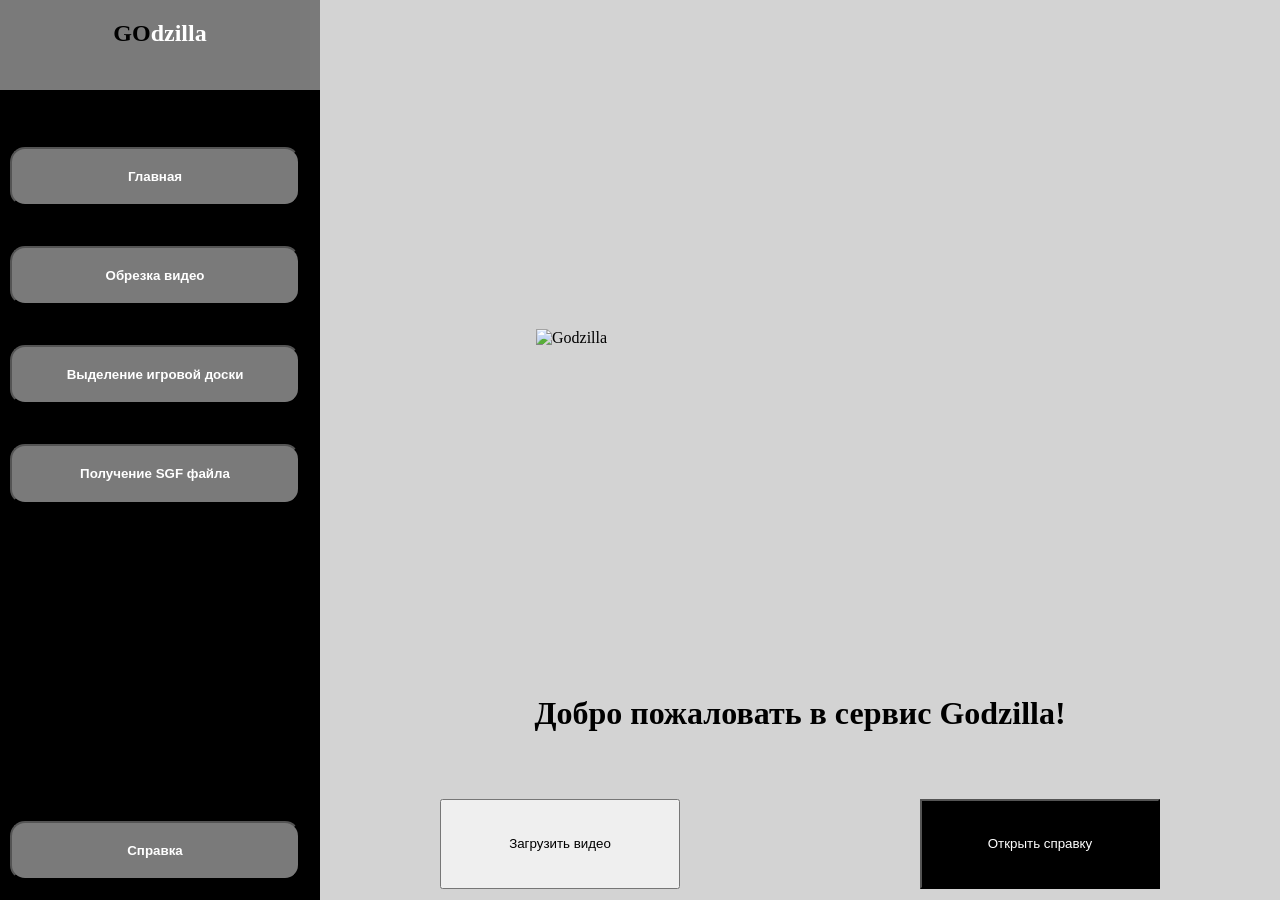
==== index.html @ 07cef0b3 "Moved files from the server/ to the root folder" ====
﻿<!DOCTYPE html>
<html lang="ru">
<head>
    <meta charset="utf-8">
    <meta name="viewport" content="width=device-width, initial-scale=1.0">
    <title>Godzilla</title>
    <link href="https://cdnjs.cloudflare.com/ajax/libs/noUiSlider/15.6.1/nouislider.min.css" rel="stylesheet">
    <link rel="stylesheet" href="./static/style.css">
    <!-- Ссылки к иконкам. Почему-то пока не находит -->
    <link rel="apple-touch-icon" sizes="180x180" href="./static/apple-touch-icon.png">
    <link rel="icon" type="image/png" sizes="32x32" href="./static/favicon-32x32.png">
    <link rel="icon" type="image/png" sizes="16x16" href="./static/favicon-16x16.png">
    <link rel="manifest" href="./static/site.webmanifest">
</head>

<body>
    <!-- Бургер меню -->
    <button class="menu-toggle" onclick="toggleMenu()">☰</button>
    <!-- Панель навигации -->
    <div class="navi">
        <div class="navi-head-wrapper">
            <h2 class="navi-head">
                <span>GO</span>dzilla
            </h2>
        </div>
        <div class="empty-cell"></div>
        <button class="navi-button" onclick="openMain()"><b>Главная</b></button>
        <button class="navi-button" id="cut-video-button"><b>Обрезка видео</b></button>
        <button class="navi-button"><b>Выделение игровой доски</b></button>
        <button class="navi-button"><b>Получение SGF файла</b></button>
        <div class="empty-cell"></div>
        <button class="navi-button" id="open-man-butt"><b>Справка</b></button>
    </div>
    <!-- Main -->
    <div class="main">
        <img src="static/Godzilla_cut_transparent.png" alt="Godzilla" class="main-image">
        <h1 class="main-head">Добро пожаловать в сервис Godzilla!</h1>
        <input type="file" id="video-input" class="video-input" accept="video/*">
        <button id="upload-button">Загрузить видео</button>
        <img id="loading-gif" src="static/30.gif" alt="Загрузка...">
        <button id="open-man-button">Открыть справку</button>
    </div>
    <script src="https://cdnjs.cloudflare.com/ajax/libs/noUiSlider/15.6.1/nouislider.min.js"></script>
    <script src="static/script.js"></script>
</body>
</html>
---- static/style.css ----
/* ГЛАВНАЯ */
    /* Заменяемая часть контента */
    .main {
        display: grid;
        grid-template-columns: 1fr 1fr;
        grid-template-rows: 3fr repeat(2, 0.5fr);
        background-repeat: no-repeat;
        background-position: top;
        justify-content: center;
        background-color: lightgrey;
    }
    /* Годзиллы */
    .main img {
            grid-column: span 2;
            width: 55%; 
            margin: auto;
    }
    /* Меню навигации */
    .navi {
        display: grid;
        grid-column: 1; 
        grid-template-rows: max(10vh, 50px) 3vh repeat(4, 1fr) 3fr 1fr;
        row-gap: 10px;
        background-color: black;
    }
    /* Область надписи "Годзилла" */
    .navi > .navi-head-wrapper {
        display: flex;
        justify-content: center;
        background-color: rgb(122, 122, 122);
    }
    
    /* Сама надпись Годзилла */
    .navi-head {
        color: white;
    }
    .navi-head > span {
        color: black;
    }
    
    /* Бургер меню, которое видно на маленьком экране */
    .menu-toggle {
        display: none;
        position: absolute;
        top: 10px;
        left: 10px;
        background: none;
        border: none;
        font-size: 24px;
        color: black;
        cursor: pointer;
        z-index: 101;
    }

    /* Кнопки навигации */
    button.navi-button {
        margin: 10px 20px 20px 10px;
        background-color: rgb(122, 122, 122);
        border-radius: 15px;
        color: white;
    }
    
    /* Надпись "Добро пожаловать */
    .main-head {
            grid-column: span 2; 
            text-align: center;
            margin: 20px 0;
    }

    /* Кнопка загрузки видео на главном экране*/
    #upload-button {
        height: 80%;
        width: 50%;
        position: relative;
        grid-column: 1;
        margin: auto;
    }

    /* Для кнопки загрузки видео */
    input {
        display: none;
    }
    
    /* Кнопка открытия справки на главном экране */
    #open-man-button {
        background-color: black;
        color: white;
        height: 80%;
        width: 50%;
        grid-column: 2;
        position: relative;
        margin: auto;
    }

    /* Гифка загрузки */
    #loading-gif {
        display: none;
        width: 50px;
        height: 50px;
        margin: auto;
        grid-column: 1 / span 2;
        justify-self: center;
        align-self: center;
    }
    
        /* Адаптация для мобильных устройств */
        @media (max-width: 768px)
    {
            body{
        display: grid;
        grid-template-columns: 1fr;
        margin: 0px;
        }
            .main {
            display: grid;
            grid-template-columns: 207px 207px;
            align-items: center;
            justify-content: center;
            height: 100vh; 
            padding: 0;
            margin: 0;
        }
    
        .main-head {
            grid-column: span 2; 
            text-align: center;
            font-size: xx-large;
            margin: 20px 0;
        }
    
        .main img {
            width: 70%; 
            object-fit: cover; 
            grid-column: span 2; 
        }
        
        .menu-toggle {
            display: block;
        }
    
        .navi {
            position: absolute;
            top: 0;
            left: 0;
            width: 250px;
            height: 100%;
            transform: translateX(-100%);
        }
    
        .navi.show {
            z-index: 5;
            transform: translateX(0);
        }
    
        #upload-button{
        position: relative;
        margin: 0px 19px 30px 20px;
        height: 60%;
        width: 70%;
        }
    
        #open-man-button{
            background-color: black;
            color: white;
            height: 60%;
            width: 70%;
            margin: 0px 19px 30px 20px;
            position: relative;
        }
    }

/* ОБРЕЗКА ВИДЕО */

    /* Контейнер видео */
    .video-player-container {
        height: 60vh;
        grid-column: span 2;
        margin: auto;
    }
    /* Само видео в контейнере */
    .video-player {
        height: 100%;
        border: 2px solid black;
        border-radius: 8px;
    }
    /* "На главную" */
    .return-button {
        height: 80%;
    width: 50%;
    position: relative;
    grid-column: 2;
    margin: auto;
    }
    /* Перейти на "Выделение игровой доски" после обрезки */
    .ret-button {
        background-color: black;
    color: white;
    height: 80%;
    width: 50%;
    grid-column: 1;
    position: relative;
    margin: auto;
    }
    /* Контейнер со слайдером */
    .slider-container {
        grid-column: span 2;
        margin: auto;
        width: 70%;
    }
    /* Сам слайдер */
    #video-slider {
        width: 80%;
        margin: 0% 5% 2% 10%;
    }

            /* Отображение времени начала и конца на "Обрезка видео" */
    .time-display {
        display: flex;
        justify-content: space-between;
        margin: 10px 5%;
        font-size: 14px;
        color: black;
    }
    /* Текст на "Обрезка видео" */
    .time-display span {
        font-weight: bold;
    }

    /* Основное тело (с меню выбора) */
    body {
        display: grid;
        grid-template-columns: 1fr 3fr;
        margin: 0px;
        min-height: 100vh;
    }
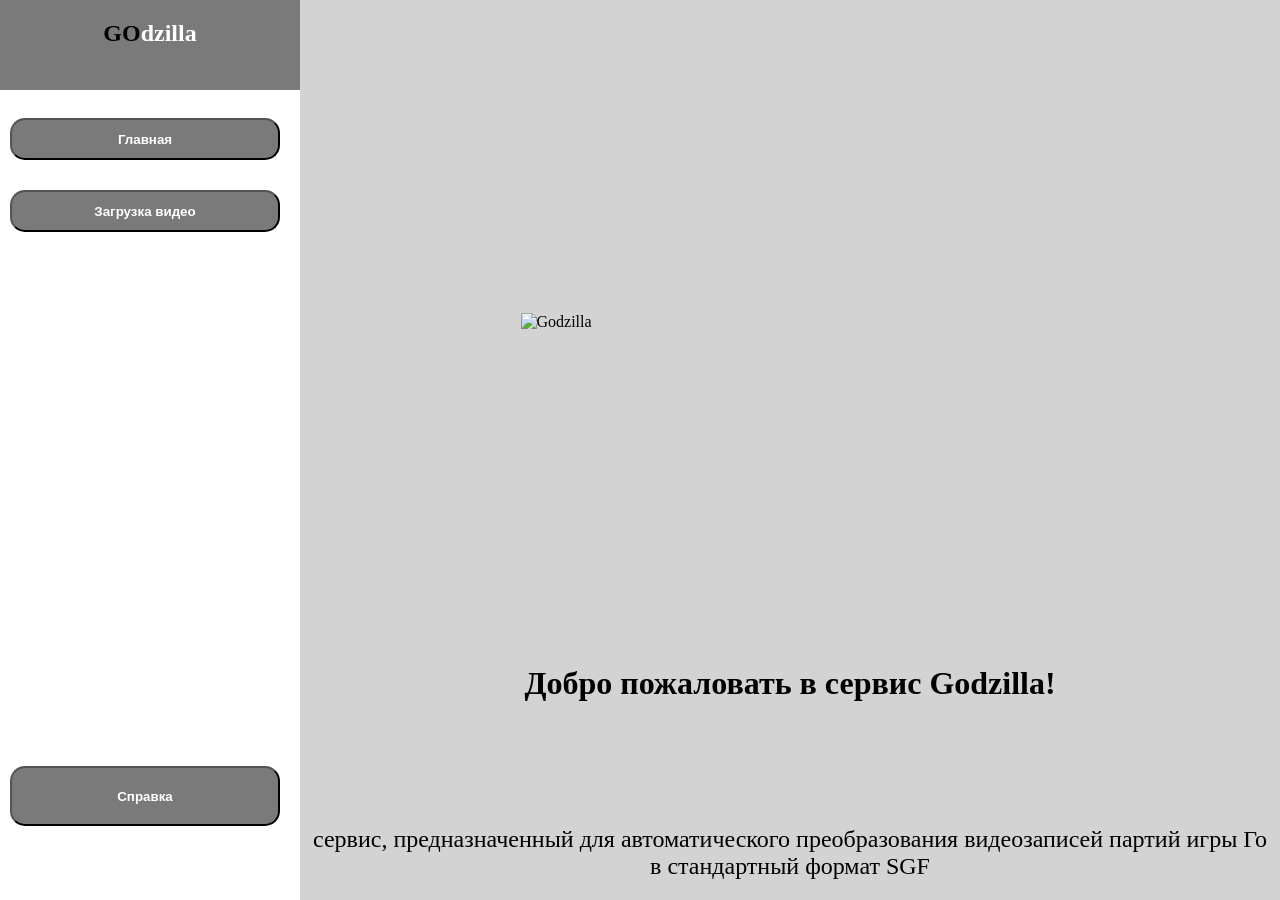
==== commit ac77f59f: "Создание" ====
--- a/index.html
+++ b/index.html
@@ -13,6 +13,8 @@
     <link rel="manifest" href="./static/site.webmanifest">
 </head>
 
+ <!-- ГЛАВНАЯ -->
+
 <body>
     <!-- Бургер меню -->
     <button class="menu-toggle" onclick="toggleMenu()">☰</button>
@@ -25,22 +27,24 @@
         </div>
         <div class="empty-cell"></div>
         <button class="navi-button" onclick="openMain()"><b>Главная</b></button>
+        <button class="navi-button" id="load-video"><b>Загрузка видео</b></button>
+        <h2 id="strelka"> _________________________ </h2>
         <button class="navi-button" id="cut-video-button"><b>Обрезка видео</b></button>
-        <button class="navi-button"><b>Выделение игровой доски</b></button>
-        <button class="navi-button"><b>Получение SGF файла</b></button>
-        <div class="empty-cell"></div>
+        <h2 id="strelka">&#8595;</h2>
+        <button class="navi-button" id="area-video-button"><b>Выделение области</b></button>
+        <h2 id="strelka">&#8595;</h2>
+        <button class="navi-button" id="result-video-button"><b>Результат</b></button>
+        <h2 id="strelka"> _________________________ </h2>
         <button class="navi-button" id="open-man-butt"><b>Справка</b></button>
     </div>
-    <!-- Main -->
+    <!-- Main <script src="static/script.js"> </script> -->
     <div class="main">
-        <img src="static/Godzilla_cut_transparent.png" alt="Godzilla" class="main-image">
+        <img src="static/Godzilla_cut_transparent.png" alt="Godzilla" id = "img_GOD" class="main-image">
         <h1 class="main-head">Добро пожаловать в сервис Godzilla!</h1>
-        <input type="file" id="video-input" class="video-input" accept="video/*">
-        <button id="upload-button">Загрузить видео</button>
-        <img id="loading-gif" src="static/30.gif" alt="Загрузка...">
-        <button id="open-man-button">Открыть справку</button>
+        <p class="main-head" style="font-size: x-large;"> сервис, предназначенный для автоматического преобразования видеозаписей
+             партий игры Го <br> в стандартный формат SGF</p>
     </div>
     <script src="https://cdnjs.cloudflare.com/ajax/libs/noUiSlider/15.6.1/nouislider.min.js"></script>
-    <script src="static/script.js"></script>
+    <script src="static/script.js"> </script>
 </body>
 </html>
--- a/static/style.css
+++ b/static/style.css
@@ -3,14 +3,14 @@
     .main {
         display: grid;
         grid-template-columns: 1fr 1fr;
-        grid-template-rows: 3fr repeat(2, 0.5fr);
+        grid-template-rows: 2fr 0.5fr 0.2fr;
         background-repeat: no-repeat;
         background-position: top;
         justify-content: center;
         background-color: lightgrey;
     }
     /* Годзиллы */
-    .main img {
+    #img_GOD {
             grid-column: span 2;
             width: 55%; 
             margin: auto;
@@ -19,9 +19,8 @@
     .navi {
         display: grid;
         grid-column: 1; 
-        grid-template-rows: max(10vh, 50px) 3vh repeat(4, 1fr) 3fr 1fr;
-        row-gap: 10px;
-        background-color: black;
+        grid-template-rows: max(10vh, 50px) 2vh max(8vh) max(8vh) max(10vh) max(8vh) max(6vh) max(8vh) max(6vh) max(8vh) max(10vh) max(10vh);
+        background-color: white;
     }
     /* Область надписи "Годзилла" */
     .navi > .navi-head-wrapper {
@@ -67,12 +66,56 @@
             margin: 20px 0;
     }
 
+    .main-head2
+    {
+            grid-column: span 2; 
+            text-align: center;
+            margin: 10px 0;
+    }
+
     /* Кнопка загрузки видео на главном экране*/
     #upload-button {
         height: 80%;
         width: 50%;
         position: relative;
-        grid-column: 1;
+        grid-column: span 2;
+        margin: auto;
+    }
+
+        /* Кнопка загрузки видео на главном экране*/
+        #area {
+            height: 60vh;
+            grid-column: span 2;
+            margin: auto;
+        }
+
+    #strelka {
+        text-align: center;
+        visibility: hidden;
+        color: black;
+    }
+
+    #cut-video-button {
+        background-color: rgb(122, 122, 122);
+        visibility: hidden;
+    }
+    
+    #area-video-button {
+        visibility: hidden;
+    }
+
+    #result-video-button {
+        visibility: hidden;
+    }
+
+
+    /* Кнопка загрузки видео на главном экране*/
+    #cut-button {
+        display: none;
+        height: 80%;
+        width: 50%;
+        position: relative;
+        grid-column: span 2;
         margin: auto;
     }
 
@@ -128,7 +171,7 @@
             margin: 20px 0;
         }
     
-        .main img {
+        #img_GOD {
             width: 70%; 
             object-fit: cover; 
             grid-column: span 2; 
@@ -142,7 +185,6 @@
             position: absolute;
             top: 0;
             left: 0;
-            width: 250px;
             height: 100%;
             transform: translateX(-100%);
         }
@@ -154,7 +196,6 @@
     
         #upload-button{
         position: relative;
-        margin: 0px 19px 30px 20px;
         height: 60%;
         width: 70%;
         }
@@ -191,6 +232,7 @@
     grid-column: 2;
     margin: auto;
     }
+
     /* Перейти на "Выделение игровой доски" после обрезки */
     .ret-button {
         background-color: black;
@@ -229,8 +271,59 @@
     /* Основное тело (с меню выбора) */
     body {
         display: grid;
-        grid-template-columns: 1fr 3fr;
+        grid-template-columns: 0.8fr 3fr;
         margin: 0px;
         min-height: 100vh;
     }
-    +    
+    #container {
+        position: relative;
+        grid-column: span 2; /* Прямоугольник на всю ширину */
+        display: inline-block;
+        margin: auto;
+        
+    }
+
+    #image {
+        width: 100%;
+    }
+
+    #rectangle {
+        position: absolute;
+        border: 2px solid red;
+        cursor: move;
+        width: 200px;
+        height: 150px;
+        top: 50px;
+        left: 50px;
+    }
+    
+    .resizer {
+        width: 10px;
+        height: 10px;
+        background-color: red;
+        position: absolute;
+        right: 0;
+        bottom: 0;
+        cursor: se-resize;
+    }
+
+    #saveButton {
+    background-color: black;
+    color: white;
+    height: 80%;
+    width: 50%;
+    grid-column: 2;
+    position: relative;
+    margin: auto;
+    }
+
+    .cut-button-obrezka {
+        background-color: white;
+        color: black;
+        height: 80%;
+        width: 50%;
+        grid-column: 1;
+        position: relative;
+        margin: auto;
+    }
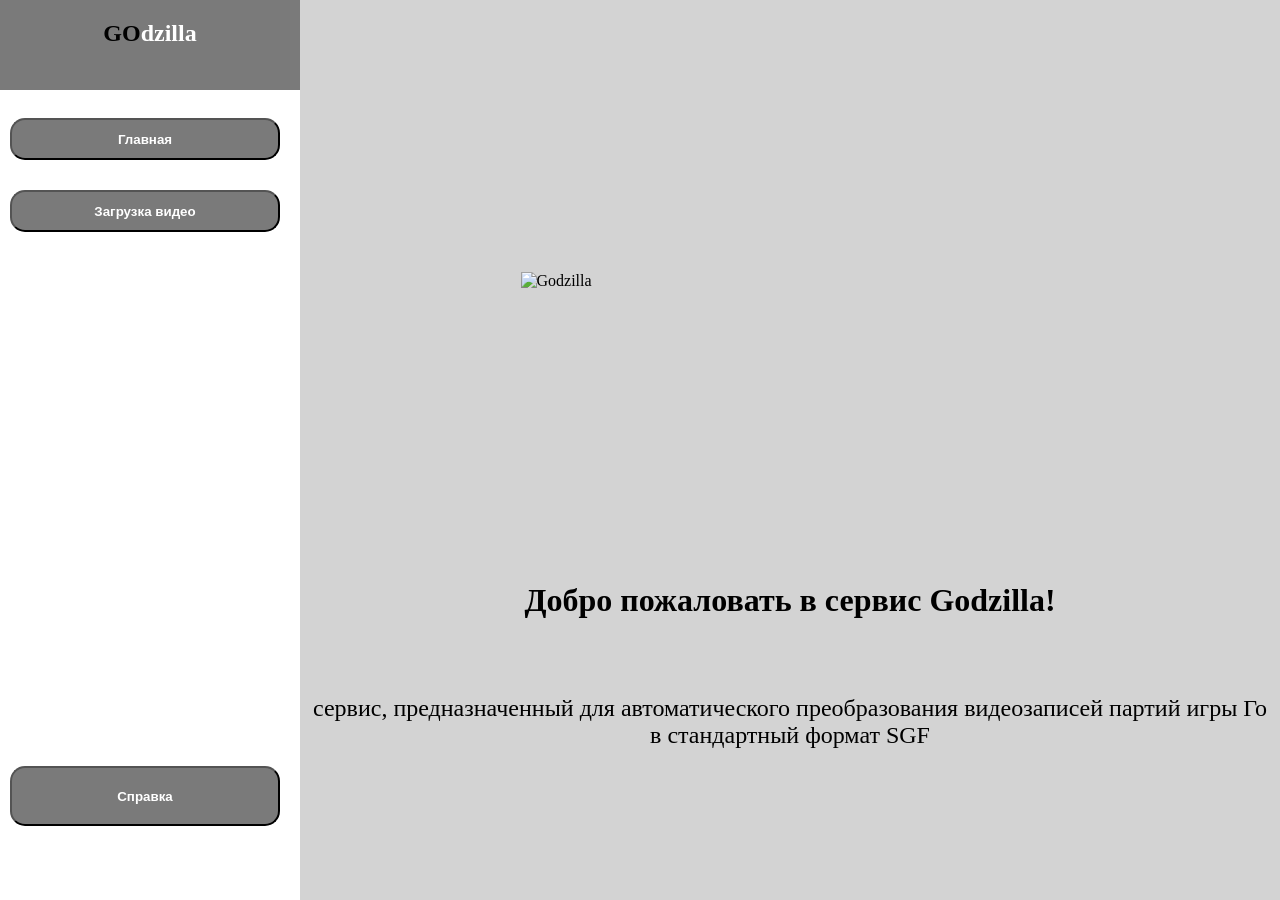
==== commit 0dc96221: "Реализован прогресс-бар" ====
--- a/index.html
+++ b/index.html
@@ -3,6 +3,7 @@
 <head>
     <meta charset="utf-8">
     <meta name="viewport" content="width=device-width, initial-scale=1.0">
+    <meta http-equiv="Cache-Control" content="no-cache">
     <title>Godzilla</title>
     <link href="https://cdnjs.cloudflare.com/ajax/libs/noUiSlider/15.6.1/nouislider.min.css" rel="stylesheet">
     <link rel="stylesheet" href="./static/style.css">
--- a/static/style.css
+++ b/static/style.css
@@ -3,11 +3,12 @@
     .main {
         display: grid;
         grid-template-columns: 1fr 1fr;
-        grid-template-rows: 2fr 0.5fr 0.2fr;
+        grid-template-rows: 1fr 0.2fr 0.2fr 0.2fr;
         background-repeat: no-repeat;
         background-position: top;
         justify-content: center;
         background-color: lightgrey;
+        position: relative;
     }
     /* Годзиллы */
     #img_GOD {
@@ -79,6 +80,7 @@
         width: 50%;
         position: relative;
         grid-column: span 2;
+        grid-row: 4;
         margin: auto;
     }
 
@@ -115,6 +117,7 @@
         height: 80%;
         width: 50%;
         position: relative;
+        grid-row: 4;
         grid-column: span 2;
         margin: auto;
     }
@@ -141,6 +144,7 @@
         width: 50px;
         height: 50px;
         margin: auto;
+        grid-row: 3;
         grid-column: 1 / span 2;
         justify-self: center;
         align-self: center;
@@ -226,7 +230,7 @@
     }
     /* "На главную" */
     .return-button {
-        height: 80%;
+    height: 80%;
     width: 50%;
     position: relative;
     grid-column: 2;
@@ -268,24 +272,23 @@
         font-weight: bold;
     }
 
-    /* Основное тело (с меню выбора) */
-    body {
-        display: grid;
-        grid-template-columns: 0.8fr 3fr;
-        margin: 0px;
-        min-height: 100vh;
-    }
     
     #container {
         position: relative;
         grid-column: span 2; /* Прямоугольник на всю ширину */
         display: inline-block;
         margin: auto;
+        height: 60vh;
         
     }
 
     #image {
         width: 100%;
+    }
+
+    #video0 {
+        display: block;
+        /* margin: 5px; */
     }
 
     #rectangle {
@@ -313,17 +316,87 @@
     color: white;
     height: 80%;
     width: 50%;
+    grid-row: 4;
     grid-column: 2;
     position: relative;
     margin: auto;
     }
 
-    .cut-button-obrezka {
+    #cut-button-obrezka {
         background-color: white;
         color: black;
         height: 80%;
         width: 50%;
         grid-column: 1;
-        position: relative;
-        margin: auto;
-    }+        grid-row: 4;
+        position: relative;
+        margin: auto;
+    }
+
+    /* Основное тело (с меню выбора) */
+    body {
+        display: grid;
+        grid-template-columns: 0.8fr 3fr;
+        margin: 0px;
+        min-height: 100vh;
+    }
+    
+ /* Основной контейнер для каждой секции */
+ .section {
+    display: flex;
+    align-items: flex-start; /* Выравнивание по верхнему краю */
+    gap: 20px; /* Отступ между изображением и текстом */
+    margin-bottom: 40px;
+}
+
+/* Стили для изображений */
+.section img {
+    height: 300px; /* Высота изображений */
+    flex-shrink: 0; /* Запрещаем уменьшать изображение */
+}
+
+/* Текстовые блоки */
+.section-text {
+    flex: 1; /* Занимает всё оставшееся пространство */
+}
+
+#cancel-button {
+    display: none;
+    height: 80%;
+    width: 50%;
+    position: relative;
+    grid-column: span 2;
+    margin: auto;
+}
+    
+
+#get-sgf-button
+{
+    height: 80%;
+    width: 50%;
+    position: relative;
+    grid-column: span 2;
+    grid-row: 4;
+    margin: auto;
+}
+
+#progress-bar-wrapper
+{
+    display: none;
+    position: relative;
+    grid-column: 1 / 3;
+    grid-row: 3;
+    margin: auto;
+    padding: 2px;
+    border: 1px solid black;
+    border-radius: 4px;
+    width: 75%;
+    height: 15%;
+    background-color: white;
+}
+
+#progress-bar{
+    background-color: black;
+    width: 100%;
+    height: 100%;
+}
